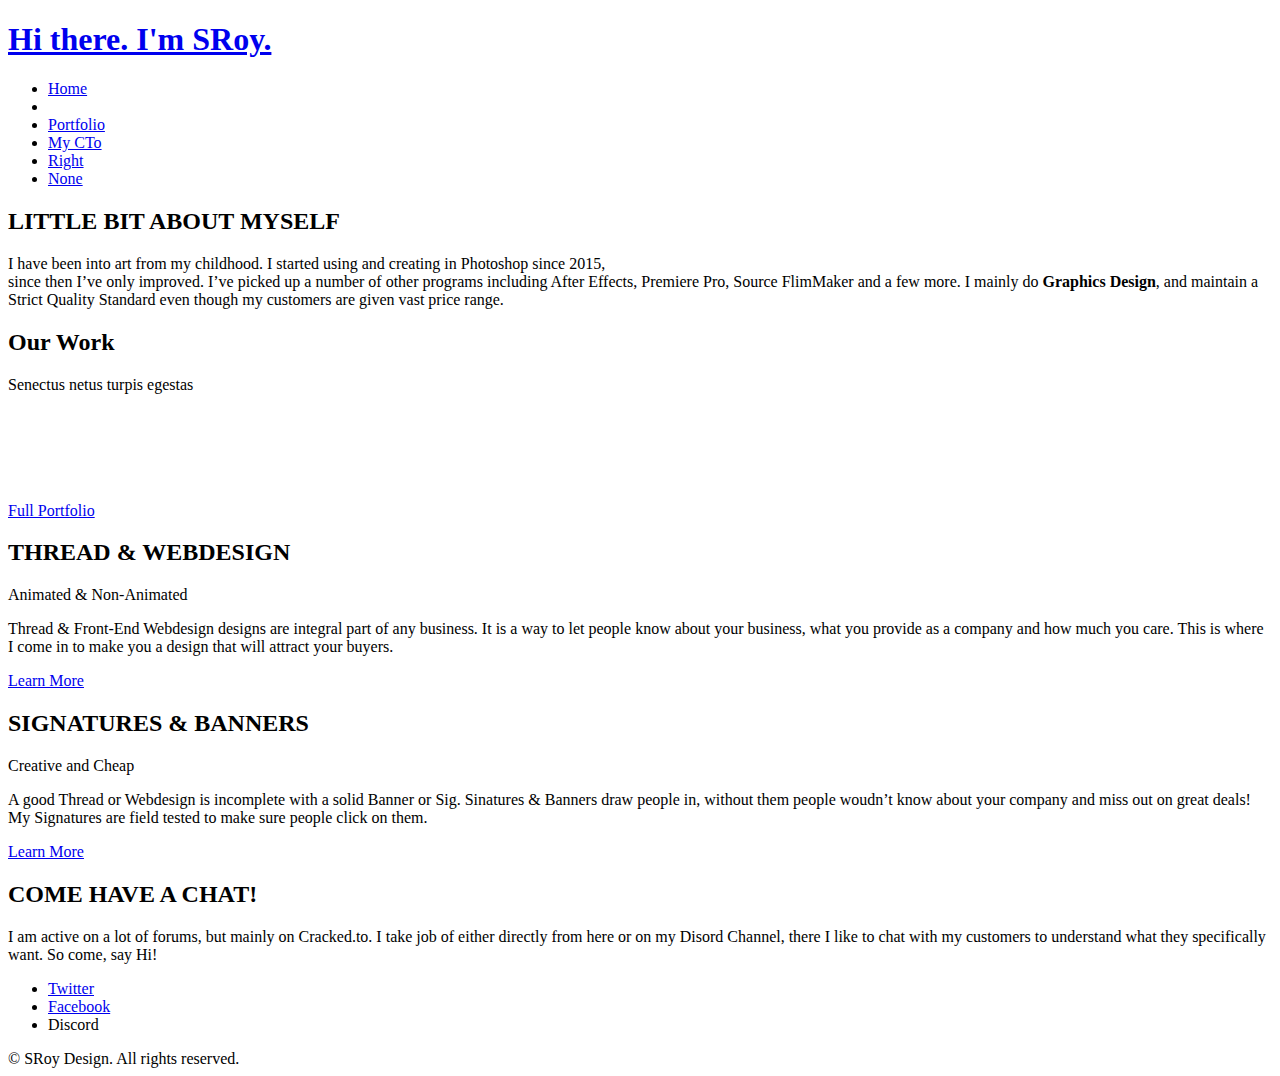
==== index.html @ daebbe55 "updated" ====
<!DOCTYPE HTML>
<!--
	Focal Point by Pixelarity
	pixelarity.com @pixelarity
	License: pixelarity.com/license
-->
<html>
	<head>
		<title>SRoy Design</title>
		<meta http-equiv="content-type" content="text/html; charset=utf-8" />
		<meta name="description" content="" />
		<meta name="keywords" content="" />
		<meta property="og:title" content="SRoy Design"/>
		<meta property="og:color" content="#3fff"/>
		
		<!--[if lte IE 8]><script src="css/ie/html5shiv.js"></script><![endif]-->
		<script src="js/jquery.min.js"></script>
		<script src="js/jquery.dropotron.min.js"></script>
		<script src="js/jquery.selectorr.min.js"></script>
		<script src="js/jquery.poptrox.min.js"></script>
		<script src="js/skel.min.js"></script>
		<script src="js/skel-layers.min.js"></script>
		<script src="js/init.js"></script>
		<noscript>
			<link rel="stylesheet" href="css/skel.css" />
			<link rel="stylesheet" href="css/style.css" />
			<link rel="stylesheet" href="css/style-desktop.css" />
		</noscript>
		<!--[if lte IE 8]><link rel="stylesheet" href="css/ie/v8.css" /><![endif]-->
	</head>
	<body class="homepage">
		<div class="container">

			<!-- Header Wrapper -->
				<div id="header-wrapper" class="wrapper">
							
					<!-- Header -->
						<div id="header">

							<!-- Logo -->
								<a href="index.html" id="logo">
									<span class="pennant"><span class="icon fas fa-paint-brush"></span></span>
									<h1>Hi there. I'm SRoy.</h1>
								</a>
							
							<!-- Nav -->
								<nav id="nav">
									<ul>
										<li class="current_page_item"><a href="index.html">Home</a></li>
										<li>
											<!-- <a href="">Dropdown</a>
											<ul>
												<li><a href="#">Lorem ipsum dolor</a></li>
												<li><a href="#">Magna phasellus</a></li>
												<li><a href="#">Etiam dolore nisl</a></li>
												<li>
													<a href="">Phasellus consequat</a>
													<ul>
														<li><a href="#">Lorem ipsum dolor</a></li>
														<li><a href="#">Phasellus consequat</a></li>
														<li><a href="#">Magna phasellus</a></li>
														<li><a href="#">Etiam dolore nisl</a></li>
														<li><a href="#">Veroeros feugiat</a></li>
													</ul>
												</li>
												<li><a href="#">Veroeros feugiat</a></li>
											</ul> -->
										</li>
										<li><a href="portfolio.html">Portfolio</a></li>
										<li><a href="https://cracked.to/SRoy">My CTo</a></li>
										<li><a href="right-sidebar.html">Right</a></li>
										<li><a href="no-sidebar.html">None</a></li>
									</ul>
								</nav>

						</div>

				</div>

			<!-- Banner Wrapper -->
				<div id="banner-wrapper" class="wrapper">
	
					<!-- Banner -->
						<section id="banner">
							<h2>LITTLE BIT ABOUT MYSELF</h2>
							<p>I have been into art from my childhood. I started using and creating in Photoshop since 2015,<br> since then I’ve only improved. I’ve picked up a number of other programs including After Effects, Premiere Pro, Source FlimMaker and a few more. I mainly do <b>Graphics Design</b>, and maintain a Strict Quality Standard even though my customers are given vast price range.</p>
						</section>
	
				</div>
			
			<!-- Portfolio Wrapper -->
				<div class="wrapper">
					<section id="portfolio-preview">
						<header>
							<h2>Our Work</h2>
							<span class="byline">Senectus netus turpis egestas</span>
						</header>
						<div class="row">
							<div class="4u"><a href="images/portfolio/fulls/pic01.jpg" class="image fit"><img src="images/portfolio/thumbnails/pic01.gif" alt=""></a></div>
							<div class="4u"><a href="images/portfolio/fulls/pic02.jpg" class="image fit"><img src="images/portfolio/thumbnails/pic02.jpg" alt=""></a></div>
							<div class="4u"><a href="images/portfolio/fulls/pic03.jpg" class="image fit"><img src="images/portfolio/thumbnails/pic03.jpg" alt=""></a></div>
						</div>
						<div class="row">
							<div class="4u"><a href="images/portfolio/fulls/pic04.jpg" class="image fit"><img src="images/portfolio/thumbnails/pic04.jpg" alt=""></a></div>
							<div class="4u"><a href="images/portfolio/fulls/pic05.jpg" class="image fit"><img src="images/portfolio/thumbnails/pic05.jpg" alt=""></a></div>
							<div class="4u"><a href="images/portfolio/fulls/pic06.jpg" class="image fit"><img src="images/portfolio/thumbnails/pic06.jpg" alt=""></a></div>
						</div>
						<footer>
							<a href="./portfolio.html" class="button button-alt">Full Portfolio</a>
						</footer>
					</section>
				</div>

			<!-- Highlights Wrapper -->
				<div class="wrapper">
					<div id="highlights">
						<div class="row">
							<div class="6u">
								<section class="first">
									<header>
										<h2>THREAD & WEBDESIGN</h2>
										<span class="byline">Animated & Non-Animated</span>
									</header>
									<p>Thread & Front-End Webdesign designs are integral part of any business.
										It is a way to let people know about your business, what 
										you provide as a company and
										how much you care.
										This is where I come in to make you a design that will attract your buyers.</p>
									<footer>
										<a href="#" class="button">Learn More</a>
									</footer>
								</section>
							</div>
							<div class="6u">			
								<section>
									<header>
										<h2>SIGNATURES & BANNERS</h2>
										<span class="byline">Creative and Cheap</span>
									</header>
									<p>A good Thread or Webdesign is incomplete with a solid Banner or Sig.
										Sinatures & Banners draw people in, without them
										people woudn’t know about your company
										and miss out on great deals!
										My Signatures are field tested to make sure people click on them. </p>
									<footer>
										<a href="#" class="button">Learn More</a>
									</footer>
								</section>
							</div>
						</div>
					</div>
				</div>

			<!-- Footer Wrapper -->
				<div id="footer-wrapper" class="wrapper">

					<!-- Footer -->
						<section id="footer">
							<header>
								<h2>COME HAVE A CHAT!</h2>
							</header>
							<p>I am active on a lot of forums, but mainly on Cracked.to. I take job of either directly from here or on my Disord Channel, there I like to chat with my customers to understand what they specifically want. So come, say Hi!</p>
							<ul class="contact">
								<li><a href="#" class="icon fa-twitter"><span>Twitter</span></a></li>
								<li><a href="#" class="icon fa-facebook"><span>Facebook</span></a></li>
								<li><a href="#" class="icon fab fa-discord"></a><span>Discord</span></a></li>
							</ul>
						</section>

					<!-- Copyright -->
						<div id="copyright">
							&copy; SRoy Design. All rights reserved.
						</div>

				</div>

		</div>
	</body>
</html>
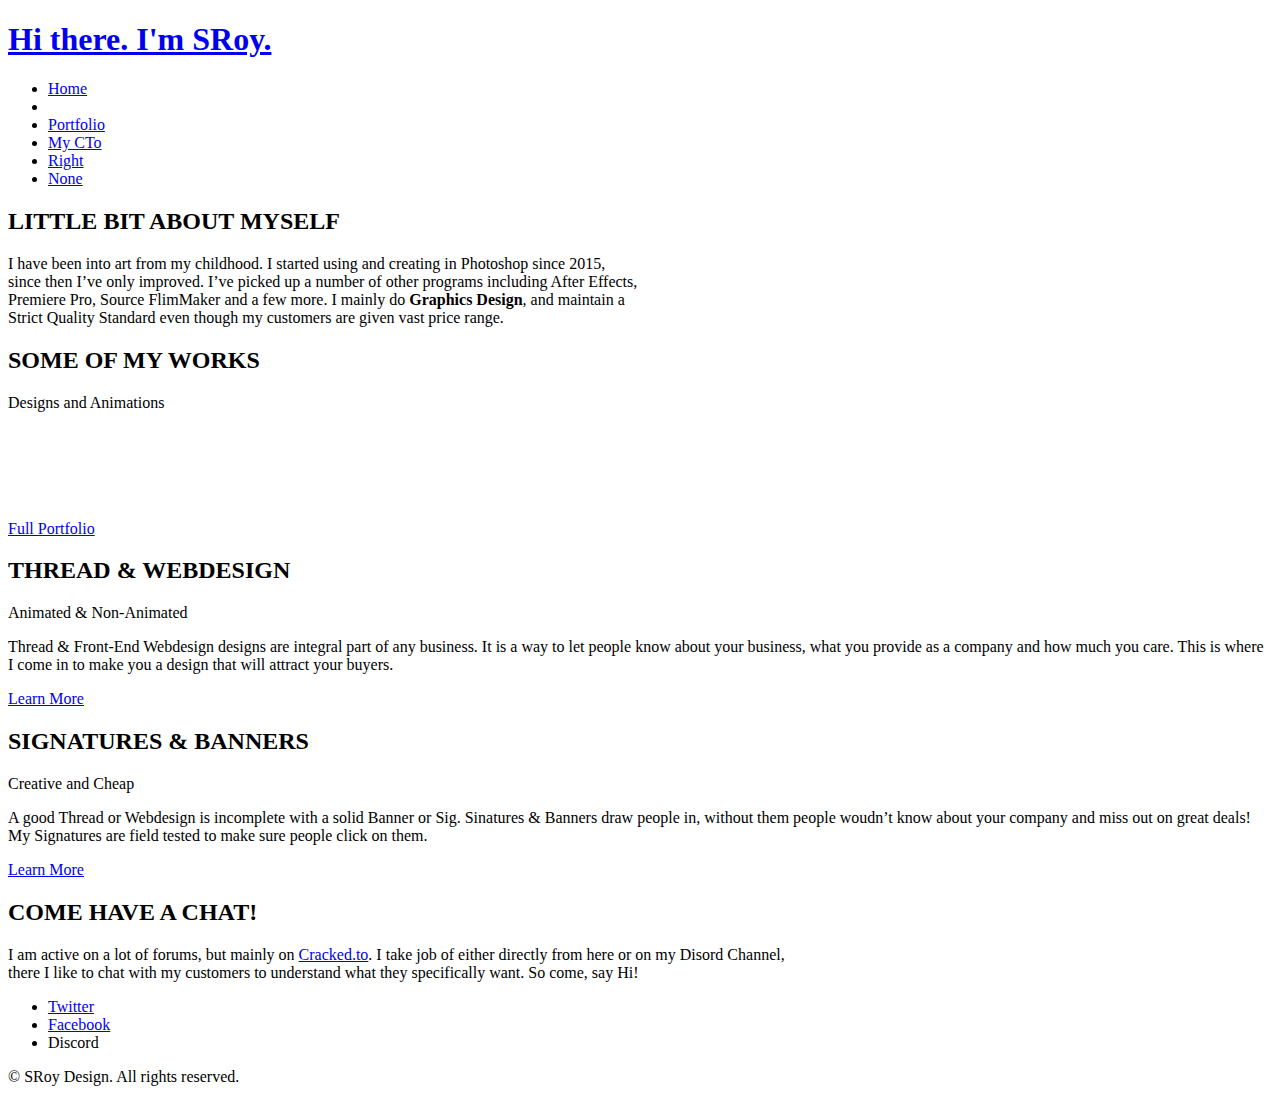
==== commit c79860f4: "Added some <br> and changed latin to english" ====
--- a/index.html
+++ b/index.html
@@ -83,7 +83,7 @@
 					<!-- Banner -->
 						<section id="banner">
 							<h2>LITTLE BIT ABOUT MYSELF</h2>
-							<p>I have been into art from my childhood. I started using and creating in Photoshop since 2015,<br> since then I’ve only improved. I’ve picked up a number of other programs including After Effects, Premiere Pro, Source FlimMaker and a few more. I mainly do <b>Graphics Design</b>, and maintain a Strict Quality Standard even though my customers are given vast price range.</p>
+							<p>I have been into art from my childhood. I started using and creating in Photoshop since 2015,<br> since then I’ve only improved. I’ve picked up a number of other programs including After Effects,<br> Premiere Pro, Source FlimMaker and a few more. I mainly do <b>Graphics Design</b>, and maintain a<br> Strict Quality Standard even though my customers are given vast price range.</p>
 						</section>
 	
 				</div>
@@ -92,8 +92,8 @@
 				<div class="wrapper">
 					<section id="portfolio-preview">
 						<header>
-							<h2>Our Work</h2>
-							<span class="byline">Senectus netus turpis egestas</span>
+							<h2>SOME OF MY WORKS</h2>
+							<span class="byline">Designs and Animations</span>
 						</header>
 						<div class="row">
 							<div class="4u"><a href="images/portfolio/fulls/pic01.jpg" class="image fit"><img src="images/portfolio/thumbnails/pic01.gif" alt=""></a></div>
@@ -159,7 +159,7 @@
 							<header>
 								<h2>COME HAVE A CHAT!</h2>
 							</header>
-							<p>I am active on a lot of forums, but mainly on Cracked.to. I take job of either directly from here or on my Disord Channel, there I like to chat with my customers to understand what they specifically want. So come, say Hi!</p>
+							<p>I am active on a lot of forums, but mainly on <a href="https://cracked.to">Cracked.to</a>. I take job of either directly from here or on my Disord Channel,<br> there I like to chat with my customers to understand what they specifically want. So come, say Hi!</p>
 							<ul class="contact">
 								<li><a href="#" class="icon fa-twitter"><span>Twitter</span></a></li>
 								<li><a href="#" class="icon fa-facebook"><span>Facebook</span></a></li>
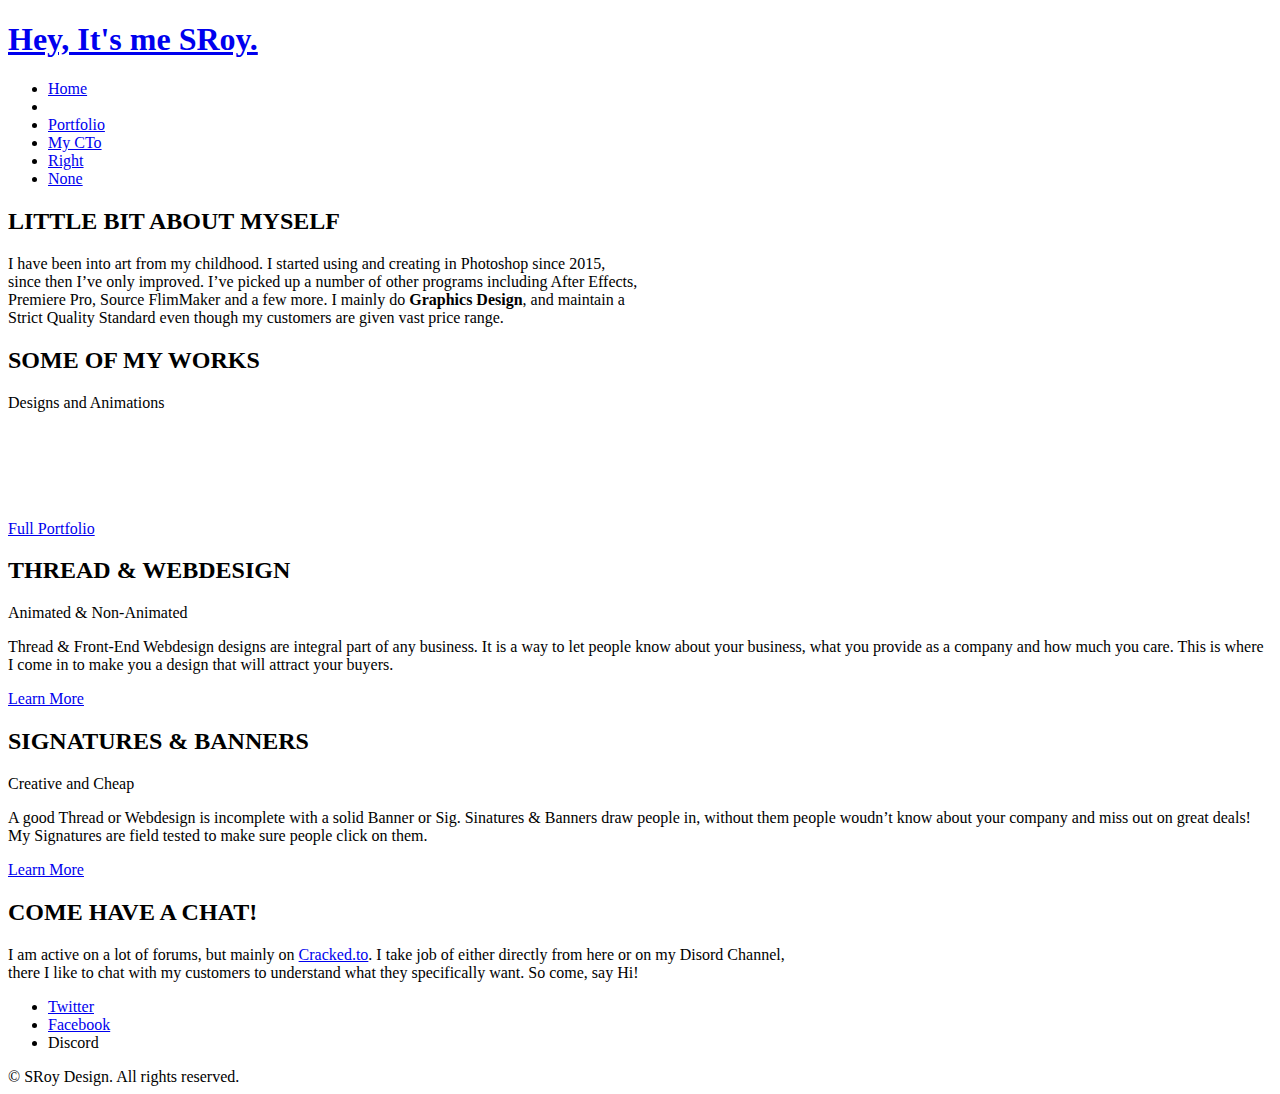
==== commit 4a016408: "update" ====
--- a/index.html
+++ b/index.html
@@ -40,7 +40,7 @@
 							<!-- Logo -->
 								<a href="index.html" id="logo">
 									<span class="pennant"><span class="icon fas fa-paint-brush"></span></span>
-									<h1>Hi there. I'm SRoy.</h1>
+									<h1>Hey, It's me SRoy.</h1>
 								</a>
 							
 							<!-- Nav -->
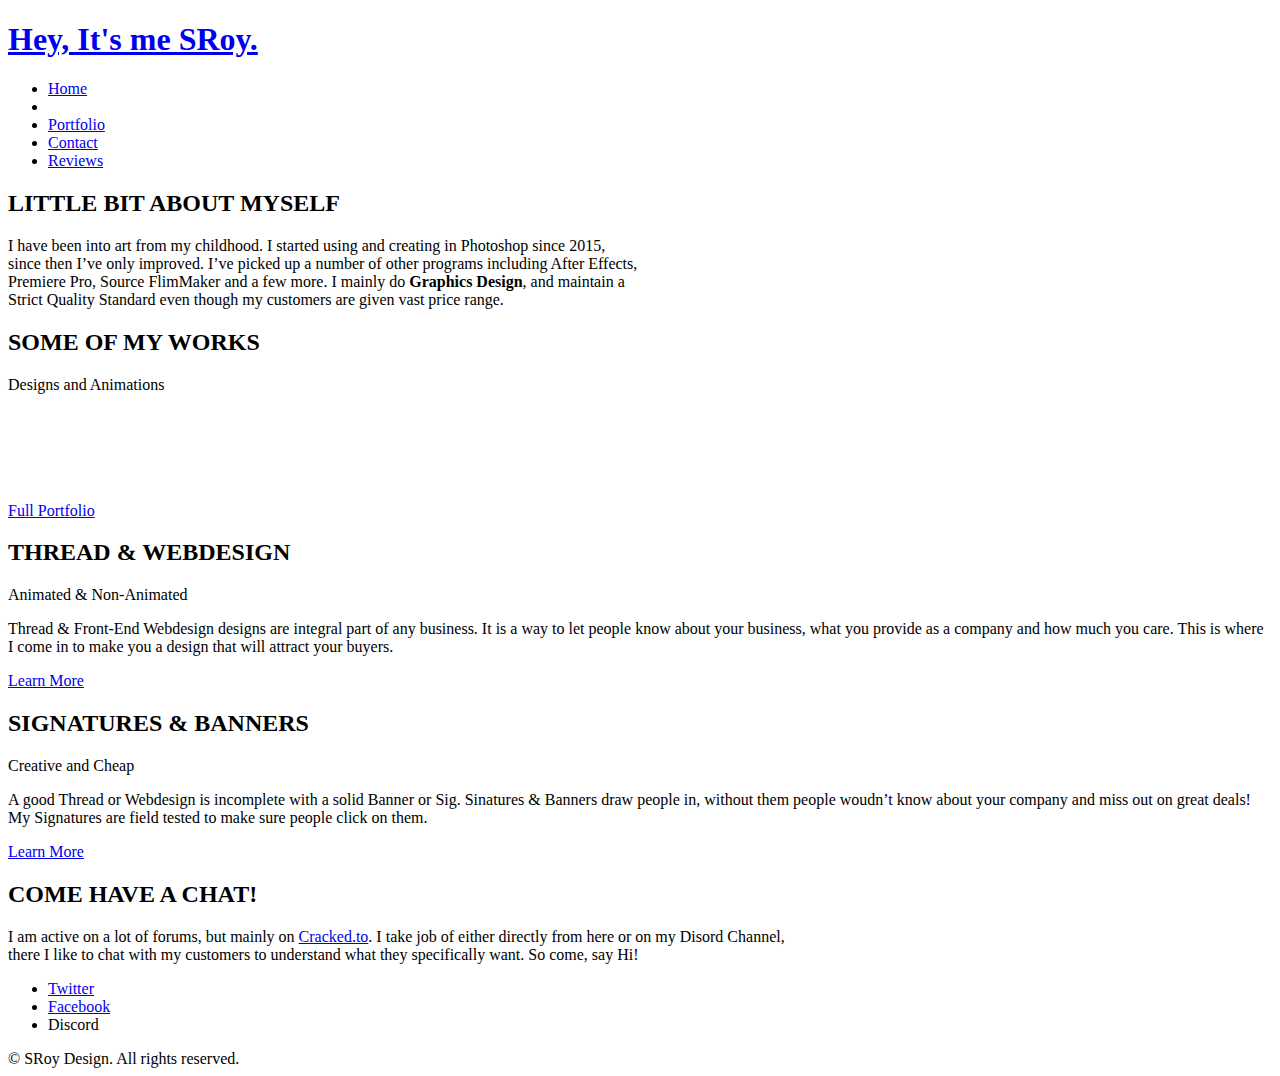
==== commit 6f254366: "aaa" ====
--- a/index.html
+++ b/index.html
@@ -12,6 +12,7 @@
 		<meta name="keywords" content="" />
 		<meta property="og:title" content="SRoy Design"/>
 		<meta property="og:color" content="#3fff"/>
+		<meta property="og:description" content="Hey! Its me SRoy, Im "/>
 		
 		<!--[if lte IE 8]><script src="css/ie/html5shiv.js"></script><![endif]-->
 		<script src="js/jquery.min.js"></script>
@@ -27,6 +28,8 @@
 			<link rel="stylesheet" href="css/style-desktop.css" />
 		</noscript>
 		<!--[if lte IE 8]><link rel="stylesheet" href="css/ie/v8.css" /><![endif]-->
+
+		<link rel="icon" href="https://i.imgur.com/AWabCX1.gif" type="image/gif" >
 	</head>
 	<body class="homepage">
 		<div class="container">
@@ -67,9 +70,8 @@
 											</ul> -->
 										</li>
 										<li><a href="portfolio.html">Portfolio</a></li>
-										<li><a href="https://cracked.to/SRoy">My CTo</a></li>
-										<li><a href="right-sidebar.html">Right</a></li>
-										<li><a href="no-sidebar.html">None</a></li>
+										<li><a href="right-sidebar.html">Contact</a></li>
+										<li><a href="no-sidebar.html">Reviews</a></li>
 									</ul>
 								</nav>
 
@@ -106,7 +108,7 @@
 							<div class="4u"><a href="images/portfolio/fulls/pic06.jpg" class="image fit"><img src="images/portfolio/thumbnails/pic06.jpg" alt=""></a></div>
 						</div>
 						<footer>
-							<a href="./portfolio.html" class="button button-alt">Full Portfolio</a>
+							<a href="./portfolio" class="button button-alt">Full Portfolio</a>
 						</footer>
 					</section>
 				</div>
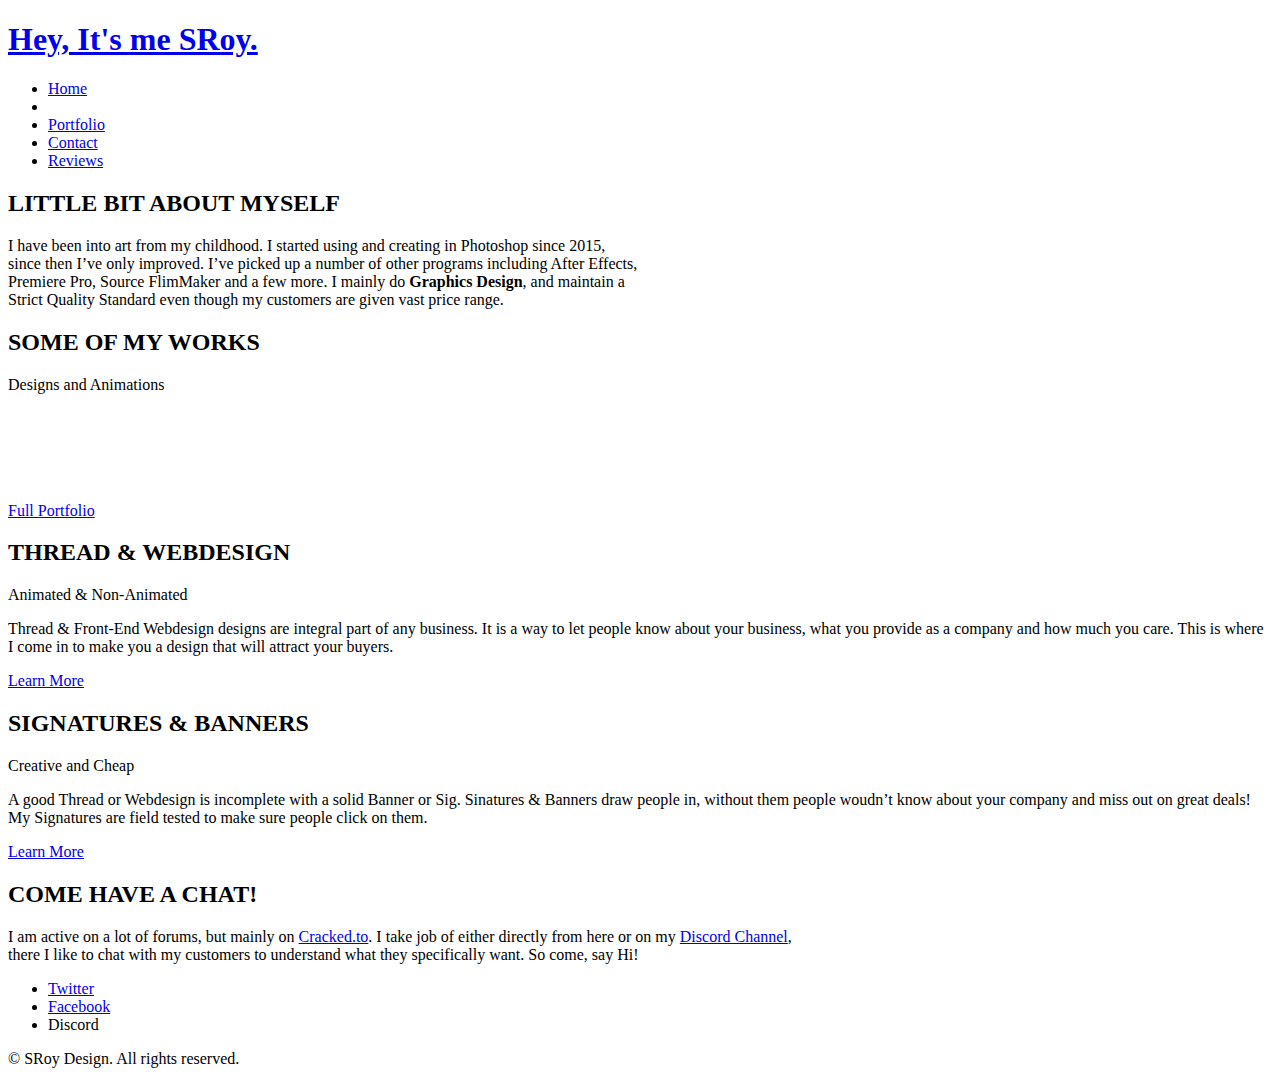
==== commit d17e8859: "a" ====
--- a/index.html
+++ b/index.html
@@ -69,9 +69,9 @@
 												<li><a href="#">Veroeros feugiat</a></li>
 											</ul> -->
 										</li>
-										<li><a href="portfolio.html">Portfolio</a></li>
-										<li><a href="right-sidebar.html">Contact</a></li>
-										<li><a href="no-sidebar.html">Reviews</a></li>
+										<li><a href="https://cutt.ly/SRoy-Designs">Portfolio</a></li>
+										<li><a href="https://cutt.ly/Graphics-Design-Discord">Contact</a></li>
+										<li><a href="https://cracked.to/vouches.php?action=view&uid=436242&tid=327123">Reviews</a></li>
 									</ul>
 								</nav>
 
@@ -108,7 +108,7 @@
 							<div class="4u"><a href="images/portfolio/fulls/pic06.jpg" class="image fit"><img src="images/portfolio/thumbnails/pic06.jpg" alt=""></a></div>
 						</div>
 						<footer>
-							<a href="./portfolio" class="button button-alt">Full Portfolio</a>
+							<a href="https://www.behance.net/gallery/99236129/Animated-Banners" class="button button-alt">Full Portfolio</a>
 						</footer>
 					</section>
 				</div>
@@ -161,7 +161,7 @@
 							<header>
 								<h2>COME HAVE A CHAT!</h2>
 							</header>
-							<p>I am active on a lot of forums, but mainly on <a href="https://cracked.to">Cracked.to</a>. I take job of either directly from here or on my Disord Channel,<br> there I like to chat with my customers to understand what they specifically want. So come, say Hi!</p>
+							<p>I am active on a lot of forums, but mainly on <a href="https://cracked.to/member.php?action=profile&uid=436242">Cracked.to</a>. I take job of either directly from here or on my <a href="https://cutt.ly/Graphics-Design-Discord">Discord Channel</a>,<br> there I like to chat with my customers to understand what they specifically want. So come, say Hi!</p>
 							<ul class="contact">
 								<li><a href="#" class="icon fa-twitter"><span>Twitter</span></a></li>
 								<li><a href="#" class="icon fa-facebook"><span>Facebook</span></a></li>
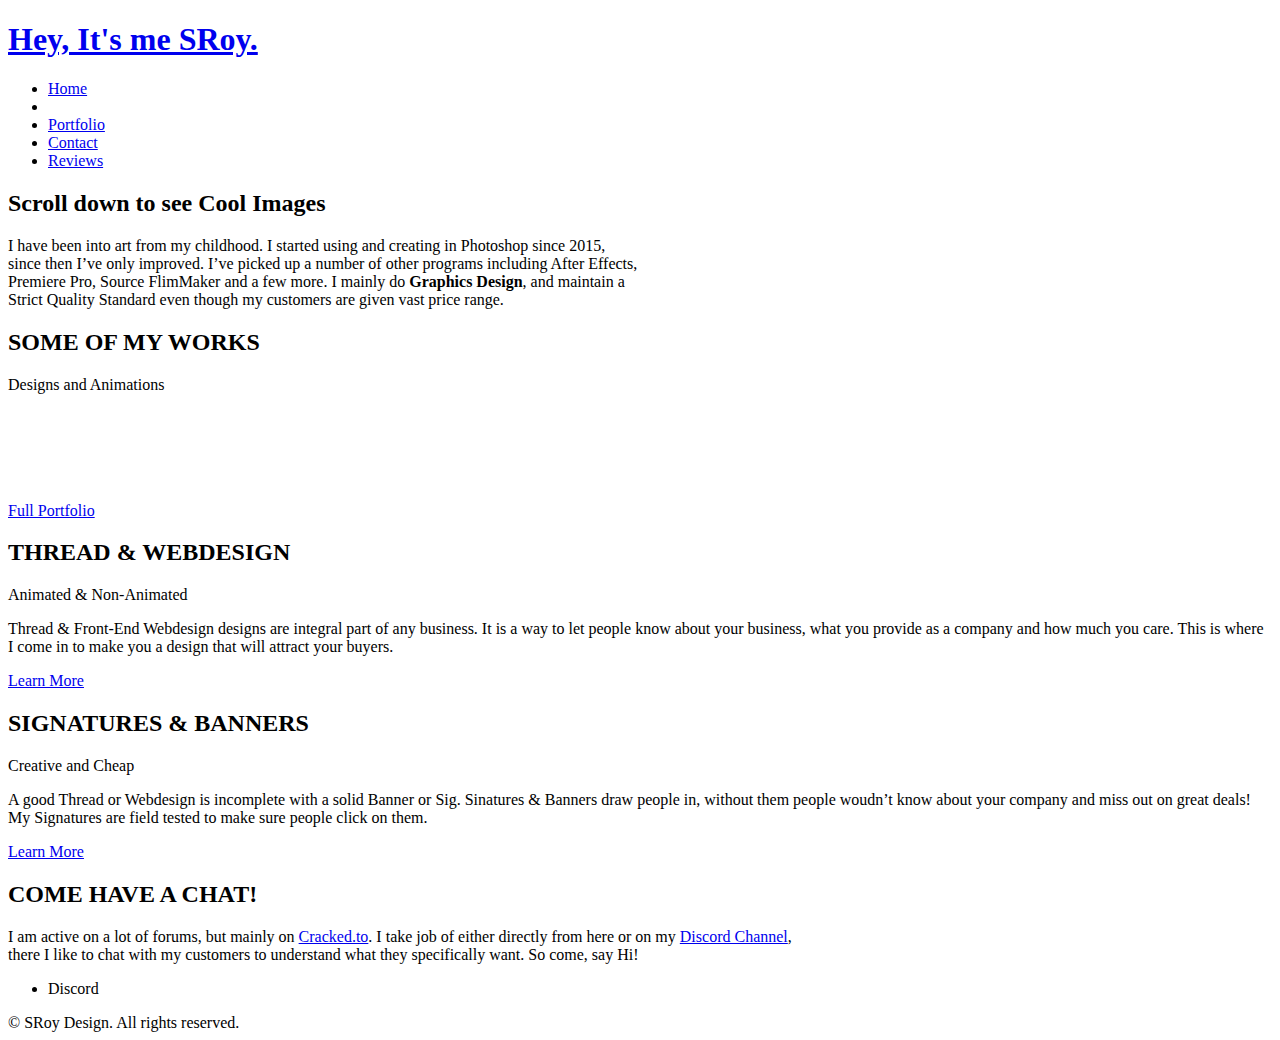
==== commit 9f9cd5e9: "aa" ====
--- a/index.html
+++ b/index.html
@@ -84,7 +84,7 @@
 	
 					<!-- Banner -->
 						<section id="banner">
-							<h2>LITTLE BIT ABOUT MYSELF</h2>
+							<h2>Scroll down to see Cool Images</h2>
 							<p>I have been into art from my childhood. I started using and creating in Photoshop since 2015,<br> since then I’ve only improved. I’ve picked up a number of other programs including After Effects,<br> Premiere Pro, Source FlimMaker and a few more. I mainly do <b>Graphics Design</b>, and maintain a<br> Strict Quality Standard even though my customers are given vast price range.</p>
 						</section>
 	
@@ -163,9 +163,7 @@
 							</header>
 							<p>I am active on a lot of forums, but mainly on <a href="https://cracked.to/member.php?action=profile&uid=436242">Cracked.to</a>. I take job of either directly from here or on my <a href="https://cutt.ly/Graphics-Design-Discord">Discord Channel</a>,<br> there I like to chat with my customers to understand what they specifically want. So come, say Hi!</p>
 							<ul class="contact">
-								<li><a href="#" class="icon fa-twitter"><span>Twitter</span></a></li>
-								<li><a href="#" class="icon fa-facebook"><span>Facebook</span></a></li>
-								<li><a href="#" class="icon fab fa-discord"></a><span>Discord</span></a></li>
+								<li><a href="https://cutt.ly/Graphics-Design-Discord" class="icon fab fa-discord"></a><span>Discord</span></a></li>
 							</ul>
 						</section>
 
